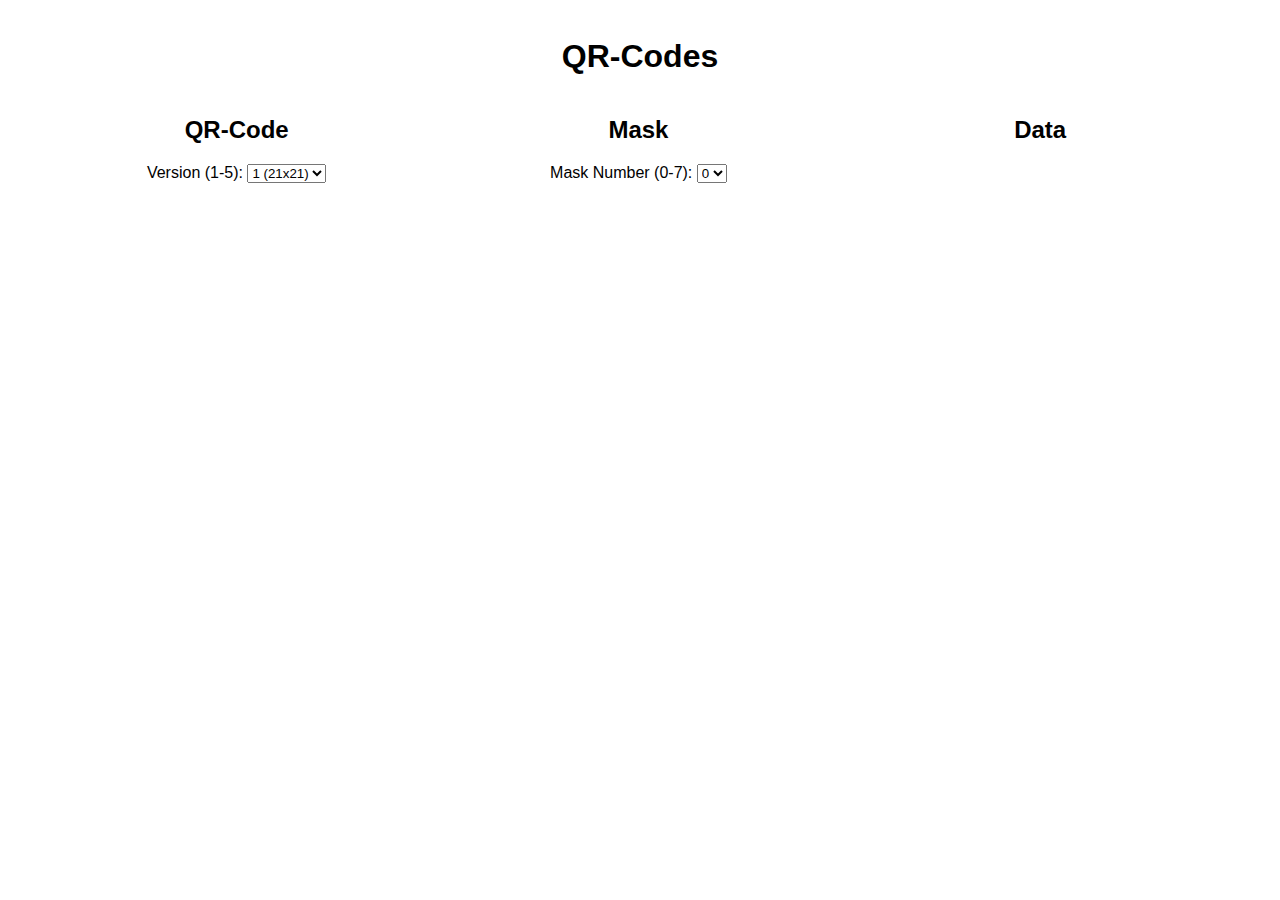
==== index.html @ 19270152 "First Release" ====
<html lang="en">
<head>
	<meta charset="UTF-8">
	<title>QR-Codes</title>
	<script language="javascript" src="libraries/p5.js"></script>
	<script language="javascript" src="libraries/p5.dom.js"></script>
	<style>
		body {
			font-family: Arial;
			padding: 30px;
		}
		
		h1, h2 {
			text-align: center;
		}
		
		#section1, #section2, #section3 {
			display: inline-block;
			width: 33%;
			text-align: center;
		}
		
		canvas {
			padding: 15px;
		}
	</style>
</head>
<body>
	<h1>QR-Codes</h1>
	<script>
		var version = 1;
		var width = 17 + 4*version;
		var canvasWidth = window.innerWidth/5;
		var maskNumber = 1;
		var mask = [];
		var qrCode = [];
		var qrCodeOverlay = [];
		
		var versionNumberElement;
		
		window.onload = function() { // improve styling for small screens
			if (window.innerWidth<1000) { 
				canvasWidth = window.innerWidth/3;
				document.getElementById("section1").style.display = "block";
				document.getElementById("section2").style.display = "block";
				document.getElementById("section3").style.display = "block";
				document.getElementById("section1").style.width = "100%";
				document.getElementById("section2").style.width = "100%";
				document.getElementById("section3").style.width = "100%";
			}
		}
		
		// section 1 - QR-Code
		var funcSection1 = function(p) {
			p.setup = function() {
				p.createCanvas(canvasWidth+1, canvasWidth+1);
				p.noLoop();
				for (var i=0; i<width; i++) {
					qrCode[i] = [];
					qrCodeOverlay[i] = [];
					for (var j=0; j<width; j++) {
						qrCode[i][j]=255;
						qrCodeOverlay[i][j] = false;
					}
				}
				versionNumberElement = document.getElementById("versionNumber");
				
				// Generate basic elements of qr-code
				
				p.setFinderPatterns(0,0); // generate finder patterns
				p.setFinderPatterns(width-7,0);
				p.setFinderPatterns(0,width-7);
				if (version > 1) { // generate alignment patterns
					p.setAlignmentPatterns(width-7,width-7); 
				}
				
				for (i=0; i<9; i++) { // generate formating cells top left
					qrCodeOverlay[i][8] = [117,193,255];
				} 
				for (j=0; j<9; j++) { // generate formating cells top left
					qrCodeOverlay[8][j] = [117,193,255];
				} 
				for (j=0; j<8; j++) { // generate formating cells bottom left
					qrCodeOverlay[8][width-j] = [117,193,255];
				} 
				for (i=1; i<9; i++) { // generate formating cells top right
					qrCodeOverlay[width-i][8] = [117,193,255];
				} 
				
				qrCodeOverlay[8][6] = [0,0,0]; // timing patterns horizontal
				for (var i=0; i<width-15; i+=2) {
					qrCodeOverlay[9+i][6] = [255,255,255];
					qrCodeOverlay[10+i][6] = [0,0,0];
				}
				qrCodeOverlay[6][8] = [0,0,0]; // timing patterns vertical
				for (var j=0; j<width-15; j+=2) {
					qrCodeOverlay[6][9+j] = [255,255,255];
					qrCodeOverlay[6][10+j] = [0,0,0];
				}
				
				qrCodeOverlay[8][width-8] = [0,0,0]; // dark module 
			};
			
			p.reload = function() {
				version = parseInt(versionNumberElement.value);
				width = 17 + 4*version;
				﻿section1.setup();
				section2.setup();
				section3.setup();
				﻿section1.draw();
				section2.draw();
				section3.draw();
			}
			
			p.setFinderPatterns = function(x,y) {
				for (i=-1; i<8; i++) { // outer white border
					if (x+i>-1 && x+i<width) {
						for (j=-1; j<8; j++) {
							if (y+j>-1 && y+j<width) qrCodeOverlay[x+i][y+j] = [255,255,255];
						}
					}
				}
				
				for (i=0; i<7; i++) { // outer black box
					for (j=0; j<7; j++) qrCodeOverlay[x+i][y+j] = [0,0,0];
				}
				
				for (i=1; i<6; i++) { // inner white border
					for (j=1; j<6; j++) qrCodeOverlay[x+i][y+j] = [255,255,255];
				}
				
				for (i=2; i<5; i++) { // inner black box
					for (j=2; j<5; j++) qrCodeOverlay[x+i][y+j] = [0,0,0];	
				}
			}
			
			p.setAlignmentPatterns = function(x,y) {
				for (i=-2; i<3; i++) { // outer black border
					for (j=-2; j<3; j++) {
						qrCodeOverlay[x+i][y+j] = [0,0,0];
					}
				}
				
				for (i=-1; i<2; i++) { // outer white border
					for (j=-1; j<2; j++) {
						qrCodeOverlay[x+i][y+j] = [255,255,255];
					}
				}
				
				qrCodeOverlay[x][y] = [0,0,0]; // inner black dot
			}
					
			p.draw = function() {
				p.background(0);
				p.stroke(200);
				p.strokeWeight(1);
				var rectWidth = canvasWidth/width;
				for (var i=0; i<width; i++) {
					for (var j=0; j<width; j++) {
						if (qrCodeOverlay[i][j]) {
							p.fill(qrCodeOverlay[i][j]);
						} else {
							p.fill(qrCode[i][j]);
						}
						p.rect(i*rectWidth,j*rectWidth,i*rectWidth+rectWidth,j*rectWidth+rectWidth);
					}
				}
			};
		};
		var section1 = new p5(funcSection1, 'section1-canvas');
		
		// section 2 - Mask
		var maskNumberElement;
		var funcSection2 = function(p) {
			
			p.setup = function() {
				p.createCanvas(canvasWidth+1, canvasWidth+1);
				p.noLoop();
				maskNumberElement = document.getElementById("maskNumber");
				p.generateMask();

			};
			
			p.generateMask = function() {
				maskNumber = maskNumberElement.value;
				for (var i=0; i<width; i++) {
					mask[i] = [];
					for (var j=0; j<width; j++) {
						mask[i][j]=p.calcMask(i,j);
					}
				}
				p.draw();
				if(section3._setupDone)section3.draw();
			};
						
			p.draw = function() {
				p.background(0);
				p.stroke(200);
				p.strokeWeight(1);
				var rectWidth = canvasWidth/width;
				for (var i=0; i<width; i++) {
					for (var j=0; j<width; j++) {
						p.fill(mask[i][j]*255);
						p.rect(i*rectWidth,j*rectWidth,i*rectWidth+rectWidth,j*rectWidth+rectWidth);
					}
				}
			};
			
			p.isInFiveByFiveSquareAround = function(x,y,i,j) {
				return (i<x+3 && j<y+3 && i>x-3 && j>y-3);
			}
			
			p.calcMask = function(i,j) {
				i++; // coordinates start at 1 not at zero
				j++;

				if (i == 7 || j == 7) return 0.9; // timing patterns
				if (i>7) i--; // continue pattern after timing pattern
				if (j>7) j--;
			
				switch(maskNumber) {
					case "0":
						if ((i + j) % 2 == 0) return 0;
						else return 1;
					case "1":
						if ((j) % 2 == 0) return 0;
						else return 1;
					case "2":
						if ((i) % 3 == 0) return 0;
						else return 1;
					case "3":
						if ((i + j) % 3 == 0) return 0;
						else return 1;
					case "4":
						if ((Math.floor(j/2) + Math.floor(i/3)) % 2 == 0) return 0;
						else return 1;
					case "5":
						if (((i * j) % 2) + ((i * j) % 3) == 0) return 0;
						else return 1;
					case "6":
						if ((((i * j) % 2) + ((i * j) % 3)) % 2 == 0) return 0;
						else return 1;
					case "7":
						if ((((i + j) % 2) + ((i * j) % 3)) % 2 == 0) return 0;
						else return 1;
				}
			};
		};
		var section2 = new p5(funcSection2, 'section2-canvas');
		
		// section 3 - Data
		var funcSection3 = function(p) {
			p.setup = function() {
				p.createCanvas(canvasWidth+1, canvasWidth+1);
				p.noLoop();
			};
			
			p.draw = function() {
				p.background(0);
				p.stroke(200);
				p.strokeWeight(1);
				var rectWidth = canvasWidth/width;
				for (var i=0; i<width; i++) {
					for (var j=0; j<width; j++) {
						if (qrCodeOverlay[i][j]) {
							p.fill(qrCodeOverlay[i][j]); // draw from overlay
						} else {
							if (mask[i][j] != 0) {
								p.fill(qrCode[i][j]); // draw from qr code
							}  else {
								if (qrCode[i][j] == 255) { // draw inverted from qr code
									p.fill(0);
								} else {
									p.fill(255);
								}
							}
						}
						p.rect(i*rectWidth,j*rectWidth,i*rectWidth+rectWidth,j*rectWidth+rectWidth);
					}
				}
			};
		};
		var section3 = new p5(funcSection3, 'section3-canvas');
	</script>
	<div id="section1">
		<h2>QR-Code</h2>
		<div id="section1-canvas"></div>
		Version (1-5): <select id="versionNumber" onchange="section1.reload()">
			<option value="1">1 (21x21)</option>
			<option value="2">2 (25x25)</option>
			<option value="3">3 (29x29)</option>
			<option value="4">4 (31x31)</option>
			<option value="5">5 (37x37)</option>
		</select>
	</div>
	<div id="section2">
		<h2>Mask</h2>
		<div id="section2-canvas"></div>
		Mask Number (0-7): <select id="maskNumber" onchange="section2.generateMask()">
			<option value="0">0</option>
			<option value="1">1</option>
			<option value="2">2</option>
			<option value="3">3</option>
			<option value="4">4</option>
			<option value="5">5</option>
			<option value="6">6</option>
			<option value="7">7</option>
		</select>
	</div>
	<div id="section3">
		<h2>Data</h2>
		<div id="section3-canvas"></div>
		<br>
	</div>
</body>
</html>
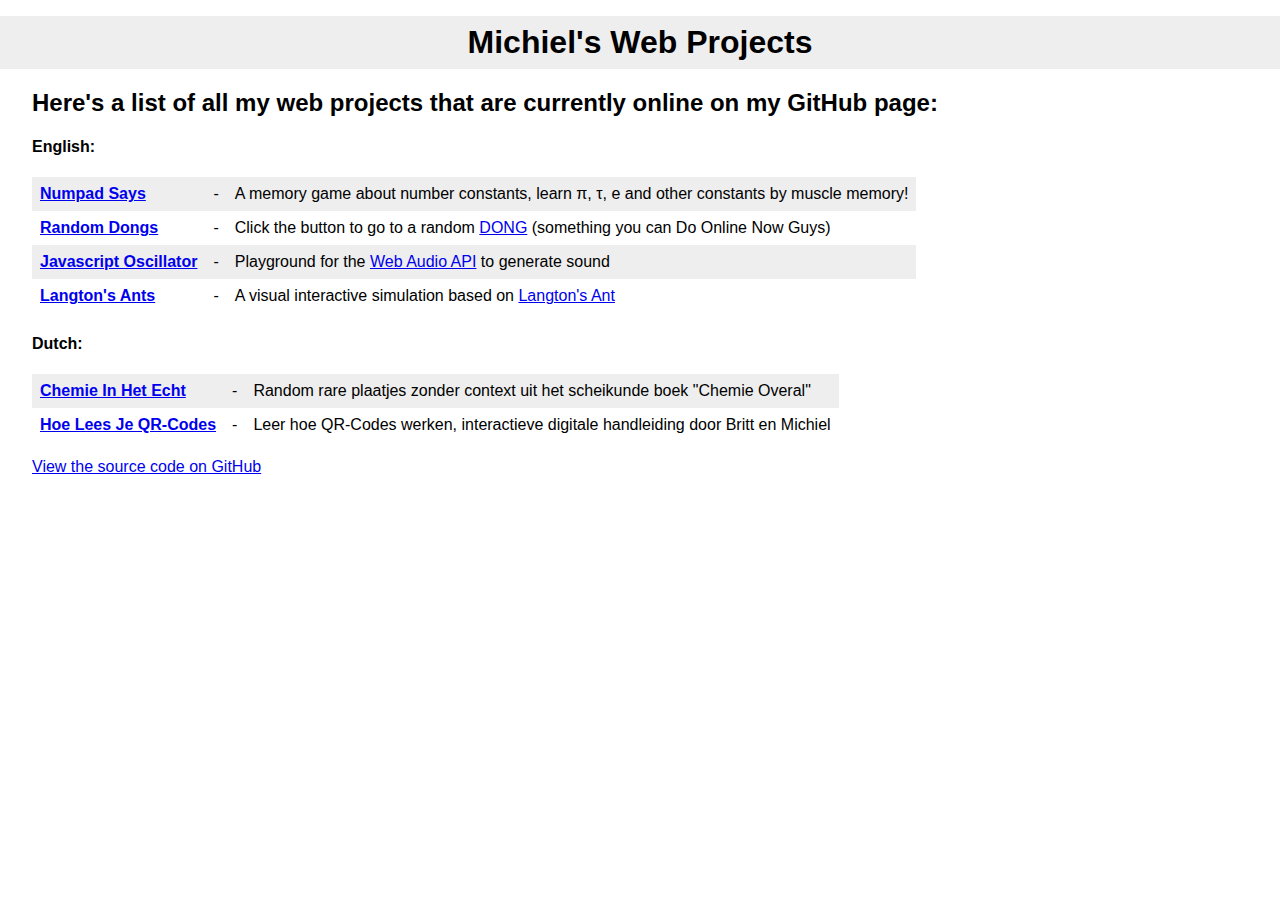
==== commit 2d9820a1: "Updated Javascript Oscillator" ====
--- a/index.html
+++ b/index.html
@@ -1,316 +1,70 @@
-<html lang="en">
+<html>
 <head>
-	<meta charset="UTF-8">
-	<title>QR-Codes</title>
-	<script language="javascript" src="libraries/p5.js"></script>
-	<script language="javascript" src="libraries/p5.dom.js"></script>
+	<title>Michiel's Web Projects</title>
 	<style>
 		body {
-			font-family: Arial;
-			padding: 30px;
+			margin: 32px;
+			font-family: Arial, Helvetica, sans-serif;
 		}
-		
-		h1, h2 {
+		h1 {
 			text-align: center;
+			margin: -16px -32px 0px -32px;
+			padding: 8px 32px;
+			background-color: #eee;
 		}
-		
-		#section1, #section2, #section3 {
-			display: inline-block;
-			width: 33%;
-			text-align: center;
+		table {
+			border-collapse: collapse;
 		}
-		
-		canvas {
-			padding: 15px;
+		tr, td {
+			padding: 8px;
+		}
+		tr:nth-child(odd) {
+			background-color: #eee;
+		}
+		.bold {
+			font-weight: bold;
 		}
 	</style>
 </head>
 <body>
-	<h1>QR-Codes</h1>
-	<script>
-		var version = 1;
-		var width = 17 + 4*version;
-		var canvasWidth = window.innerWidth/5;
-		var maskNumber = 1;
-		var mask = [];
-		var qrCode = [];
-		var qrCodeOverlay = [];
-		
-		var versionNumberElement;
-		
-		window.onload = function() { // improve styling for small screens
-			if (window.innerWidth<1000) { 
-				canvasWidth = window.innerWidth/3;
-				document.getElementById("section1").style.display = "block";
-				document.getElementById("section2").style.display = "block";
-				document.getElementById("section3").style.display = "block";
-				document.getElementById("section1").style.width = "100%";
-				document.getElementById("section2").style.width = "100%";
-				document.getElementById("section3").style.width = "100%";
-			}
-		}
-		
-		// section 1 - QR-Code
-		var funcSection1 = function(p) {
-			p.setup = function() {
-				p.createCanvas(canvasWidth+1, canvasWidth+1);
-				p.noLoop();
-				for (var i=0; i<width; i++) {
-					qrCode[i] = [];
-					qrCodeOverlay[i] = [];
-					for (var j=0; j<width; j++) {
-						qrCode[i][j]=255;
-						qrCodeOverlay[i][j] = false;
-					}
-				}
-				versionNumberElement = document.getElementById("versionNumber");
-				
-				// Generate basic elements of qr-code
-				
-				p.setFinderPatterns(0,0); // generate finder patterns
-				p.setFinderPatterns(width-7,0);
-				p.setFinderPatterns(0,width-7);
-				if (version > 1) { // generate alignment patterns
-					p.setAlignmentPatterns(width-7,width-7); 
-				}
-				
-				for (i=0; i<9; i++) { // generate formating cells top left
-					qrCodeOverlay[i][8] = [117,193,255];
-				} 
-				for (j=0; j<9; j++) { // generate formating cells top left
-					qrCodeOverlay[8][j] = [117,193,255];
-				} 
-				for (j=0; j<8; j++) { // generate formating cells bottom left
-					qrCodeOverlay[8][width-j] = [117,193,255];
-				} 
-				for (i=1; i<9; i++) { // generate formating cells top right
-					qrCodeOverlay[width-i][8] = [117,193,255];
-				} 
-				
-				qrCodeOverlay[8][6] = [0,0,0]; // timing patterns horizontal
-				for (var i=0; i<width-15; i+=2) {
-					qrCodeOverlay[9+i][6] = [255,255,255];
-					qrCodeOverlay[10+i][6] = [0,0,0];
-				}
-				qrCodeOverlay[6][8] = [0,0,0]; // timing patterns vertical
-				for (var j=0; j<width-15; j+=2) {
-					qrCodeOverlay[6][9+j] = [255,255,255];
-					qrCodeOverlay[6][10+j] = [0,0,0];
-				}
-				
-				qrCodeOverlay[8][width-8] = [0,0,0]; // dark module 
-			};
-			
-			p.reload = function() {
-				version = parseInt(versionNumberElement.value);
-				width = 17 + 4*version;
-				﻿section1.setup();
-				section2.setup();
-				section3.setup();
-				﻿section1.draw();
-				section2.draw();
-				section3.draw();
-			}
-			
-			p.setFinderPatterns = function(x,y) {
-				for (i=-1; i<8; i++) { // outer white border
-					if (x+i>-1 && x+i<width) {
-						for (j=-1; j<8; j++) {
-							if (y+j>-1 && y+j<width) qrCodeOverlay[x+i][y+j] = [255,255,255];
-						}
-					}
-				}
-				
-				for (i=0; i<7; i++) { // outer black box
-					for (j=0; j<7; j++) qrCodeOverlay[x+i][y+j] = [0,0,0];
-				}
-				
-				for (i=1; i<6; i++) { // inner white border
-					for (j=1; j<6; j++) qrCodeOverlay[x+i][y+j] = [255,255,255];
-				}
-				
-				for (i=2; i<5; i++) { // inner black box
-					for (j=2; j<5; j++) qrCodeOverlay[x+i][y+j] = [0,0,0];	
-				}
-			}
-			
-			p.setAlignmentPatterns = function(x,y) {
-				for (i=-2; i<3; i++) { // outer black border
-					for (j=-2; j<3; j++) {
-						qrCodeOverlay[x+i][y+j] = [0,0,0];
-					}
-				}
-				
-				for (i=-1; i<2; i++) { // outer white border
-					for (j=-1; j<2; j++) {
-						qrCodeOverlay[x+i][y+j] = [255,255,255];
-					}
-				}
-				
-				qrCodeOverlay[x][y] = [0,0,0]; // inner black dot
-			}
-					
-			p.draw = function() {
-				p.background(0);
-				p.stroke(200);
-				p.strokeWeight(1);
-				var rectWidth = canvasWidth/width;
-				for (var i=0; i<width; i++) {
-					for (var j=0; j<width; j++) {
-						if (qrCodeOverlay[i][j]) {
-							p.fill(qrCodeOverlay[i][j]);
-						} else {
-							p.fill(qrCode[i][j]);
-						}
-						p.rect(i*rectWidth,j*rectWidth,i*rectWidth+rectWidth,j*rectWidth+rectWidth);
-					}
-				}
-			};
-		};
-		var section1 = new p5(funcSection1, 'section1-canvas');
-		
-		// section 2 - Mask
-		var maskNumberElement;
-		var funcSection2 = function(p) {
-			
-			p.setup = function() {
-				p.createCanvas(canvasWidth+1, canvasWidth+1);
-				p.noLoop();
-				maskNumberElement = document.getElementById("maskNumber");
-				p.generateMask();
-
-			};
-			
-			p.generateMask = function() {
-				maskNumber = maskNumberElement.value;
-				for (var i=0; i<width; i++) {
-					mask[i] = [];
-					for (var j=0; j<width; j++) {
-						mask[i][j]=p.calcMask(i,j);
-					}
-				}
-				p.draw();
-				if(section3._setupDone)section3.draw();
-			};
-						
-			p.draw = function() {
-				p.background(0);
-				p.stroke(200);
-				p.strokeWeight(1);
-				var rectWidth = canvasWidth/width;
-				for (var i=0; i<width; i++) {
-					for (var j=0; j<width; j++) {
-						p.fill(mask[i][j]*255);
-						p.rect(i*rectWidth,j*rectWidth,i*rectWidth+rectWidth,j*rectWidth+rectWidth);
-					}
-				}
-			};
-			
-			p.isInFiveByFiveSquareAround = function(x,y,i,j) {
-				return (i<x+3 && j<y+3 && i>x-3 && j>y-3);
-			}
-			
-			p.calcMask = function(i,j) {
-				i++; // coordinates start at 1 not at zero
-				j++;
-
-				if (i == 7 || j == 7) return 0.9; // timing patterns
-				if (i>7) i--; // continue pattern after timing pattern
-				if (j>7) j--;
-			
-				switch(maskNumber) {
-					case "0":
-						if ((i + j) % 2 == 0) return 0;
-						else return 1;
-					case "1":
-						if ((j) % 2 == 0) return 0;
-						else return 1;
-					case "2":
-						if ((i) % 3 == 0) return 0;
-						else return 1;
-					case "3":
-						if ((i + j) % 3 == 0) return 0;
-						else return 1;
-					case "4":
-						if ((Math.floor(j/2) + Math.floor(i/3)) % 2 == 0) return 0;
-						else return 1;
-					case "5":
-						if (((i * j) % 2) + ((i * j) % 3) == 0) return 0;
-						else return 1;
-					case "6":
-						if ((((i * j) % 2) + ((i * j) % 3)) % 2 == 0) return 0;
-						else return 1;
-					case "7":
-						if ((((i + j) % 2) + ((i * j) % 3)) % 2 == 0) return 0;
-						else return 1;
-				}
-			};
-		};
-		var section2 = new p5(funcSection2, 'section2-canvas');
-		
-		// section 3 - Data
-		var funcSection3 = function(p) {
-			p.setup = function() {
-				p.createCanvas(canvasWidth+1, canvasWidth+1);
-				p.noLoop();
-			};
-			
-			p.draw = function() {
-				p.background(0);
-				p.stroke(200);
-				p.strokeWeight(1);
-				var rectWidth = canvasWidth/width;
-				for (var i=0; i<width; i++) {
-					for (var j=0; j<width; j++) {
-						if (qrCodeOverlay[i][j]) {
-							p.fill(qrCodeOverlay[i][j]); // draw from overlay
-						} else {
-							if (mask[i][j] != 0) {
-								p.fill(qrCode[i][j]); // draw from qr code
-							}  else {
-								if (qrCode[i][j] == 255) { // draw inverted from qr code
-									p.fill(0);
-								} else {
-									p.fill(255);
-								}
-							}
-						}
-						p.rect(i*rectWidth,j*rectWidth,i*rectWidth+rectWidth,j*rectWidth+rectWidth);
-					}
-				}
-			};
-		};
-		var section3 = new p5(funcSection3, 'section3-canvas');
-	</script>
-	<div id="section1">
-		<h2>QR-Code</h2>
-		<div id="section1-canvas"></div>
-		Version (1-5): <select id="versionNumber" onchange="section1.reload()">
-			<option value="1">1 (21x21)</option>
-			<option value="2">2 (25x25)</option>
-			<option value="3">3 (29x29)</option>
-			<option value="4">4 (31x31)</option>
-			<option value="5">5 (37x37)</option>
-		</select>
-	</div>
-	<div id="section2">
-		<h2>Mask</h2>
-		<div id="section2-canvas"></div>
-		Mask Number (0-7): <select id="maskNumber" onchange="section2.generateMask()">
-			<option value="0">0</option>
-			<option value="1">1</option>
-			<option value="2">2</option>
-			<option value="3">3</option>
-			<option value="4">4</option>
-			<option value="5">5</option>
-			<option value="6">6</option>
-			<option value="7">7</option>
-		</select>
-	</div>
-	<div id="section3">
-		<h2>Data</h2>
-		<div id="section3-canvas"></div>
-		<br>
-	</div>
+	<h1>Michiel's Web Projects</h1>
+	<h2>Here's a list of all my web projects that are currently online on my GitHub page:</h2>
+	<h4>English:</h4>
+	<table>
+		<tr>
+			<td><a class="bold" href="https://michielp1807.github.io/numpad-says/">Numpad Says</a></td>
+			<td>-</td>
+			<td>A memory game about number constants, learn π, τ, e and other constants by muscle memory!</td>
+		</tr>
+		<tr>
+			<td><a class="bold" href="https://michielp1807.github.io/dong/">Random Dongs</a></td>
+			<td>-</td>
+			<td>Click the button to go to a random <a target="_blank" href="https://www.youtube.com/dong">DONG</a> (something you can Do Online Now Guys)</td>
+		</tr>
+		<tr>
+			<td><a class="bold" href="https://michielp1807.github.io/osc/">Javascript Oscillator</a></td>
+			<td>-</td>
+			<td>Playground for the <a target="_blank" href="https://developer.mozilla.org/en-US/docs/Web/API/Web_Audio_API">Web Audio API</a> to generate sound</td>
+		</tr>
+		<tr>
+			<td><a class="bold" href="https://michielp1807.github.io/ants/">Langton's Ants</a></td>
+			<td>-</td>
+			<td>A visual interactive simulation based on <a target="_blank" href="https://en.wikipedia.org/wiki/Langton%27s_ant">Langton's Ant</a></td>
+		</tr>
+	</table>
+	<h4>Dutch:</h4>
+	<table>
+		<tr>
+			<td><a class="bold" href="https://michielp1807.github.io/chemie-ihe/">Chemie In Het Echt</a></td>
+			<td>-</td>
+			<td>Random rare plaatjes zonder context uit het scheikunde boek "Chemie Overal"</td>
+		</tr>
+		<tr>
+			<td><a class="bold" href="https://michielp1807.github.io/qr-codes/">Hoe Lees Je QR-Codes</a></td>
+			<td>-</td>
+			<td>Leer hoe QR-Codes werken, interactieve digitale handleiding door Britt en Michiel</td>
+		</tr>
+	</table>
+	<p><a target="_blank" href="https://github.com/MichielP1807/michielp1807.github.io">View the source code on GitHub</a></p>
 </body>
-</html>+</html>
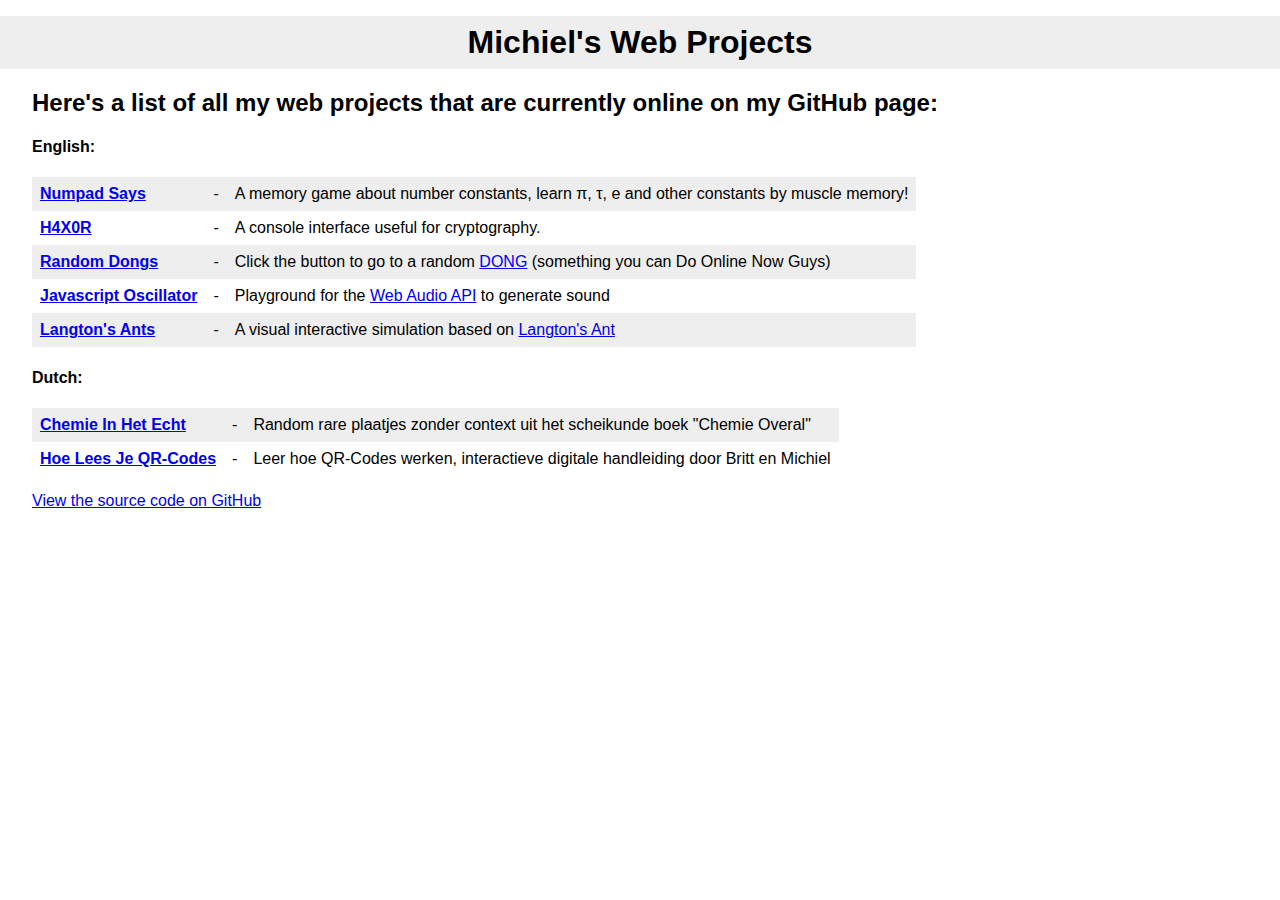
==== commit f4a57585: "Added H4X0R" ====
--- a/index.html
+++ b/index.html
@@ -32,35 +32,45 @@
 	<h4>English:</h4>
 	<table>
 		<tr>
-			<td><a class="bold" href="https://michielp1807.github.io/numpad-says/">Numpad Says</a></td>
+			<td><a class="bold" href="/numpad-says/">Numpad Says</a></td>
 			<td>-</td>
 			<td>A memory game about number constants, learn π, τ, e and other constants by muscle memory!</td>
 		</tr>
 		<tr>
-			<td><a class="bold" href="https://michielp1807.github.io/dong/">Random Dongs</a></td>
+			<td><a class="bold" href="/haxor/">H4X0R</a></td>
+			<td>-</td>
+			<td>A console interface useful for cryptography.</td>
+		</tr>
+		<tr>
+			<td><a class="bold" href="/dong/">Random Dongs</a></td>
 			<td>-</td>
 			<td>Click the button to go to a random <a target="_blank" href="https://www.youtube.com/dong">DONG</a> (something you can Do Online Now Guys)</td>
 		</tr>
 		<tr>
-			<td><a class="bold" href="https://michielp1807.github.io/osc/">Javascript Oscillator</a></td>
+			<td><a class="bold" href="/osc/">Javascript Oscillator</a></td>
 			<td>-</td>
 			<td>Playground for the <a target="_blank" href="https://developer.mozilla.org/en-US/docs/Web/API/Web_Audio_API">Web Audio API</a> to generate sound</td>
 		</tr>
 		<tr>
-			<td><a class="bold" href="https://michielp1807.github.io/ants/">Langton's Ants</a></td>
+			<td><a class="bold" href="/ants/">Langton's Ants</a></td>
 			<td>-</td>
 			<td>A visual interactive simulation based on <a target="_blank" href="https://en.wikipedia.org/wiki/Langton%27s_ant">Langton's Ant</a></td>
 		</tr>
+		<!-- <tr>
+			<td><a class="bold" href="/captcha/">(WIP) The Captcha Game</a></td>
+			<td>-</td>
+			<td>A game about solving captchas...</td>
+		</tr> -->
 	</table>
 	<h4>Dutch:</h4>
 	<table>
 		<tr>
-			<td><a class="bold" href="https://michielp1807.github.io/chemie-ihe/">Chemie In Het Echt</a></td>
+			<td><a class="bold" href="/chemie-ihe/">Chemie In Het Echt</a></td>
 			<td>-</td>
 			<td>Random rare plaatjes zonder context uit het scheikunde boek "Chemie Overal"</td>
 		</tr>
 		<tr>
-			<td><a class="bold" href="https://michielp1807.github.io/qr-codes/">Hoe Lees Je QR-Codes</a></td>
+			<td><a class="bold" href="/qr-codes/">Hoe Lees Je QR-Codes</a></td>
 			<td>-</td>
 			<td>Leer hoe QR-Codes werken, interactieve digitale handleiding door Britt en Michiel</td>
 		</tr>
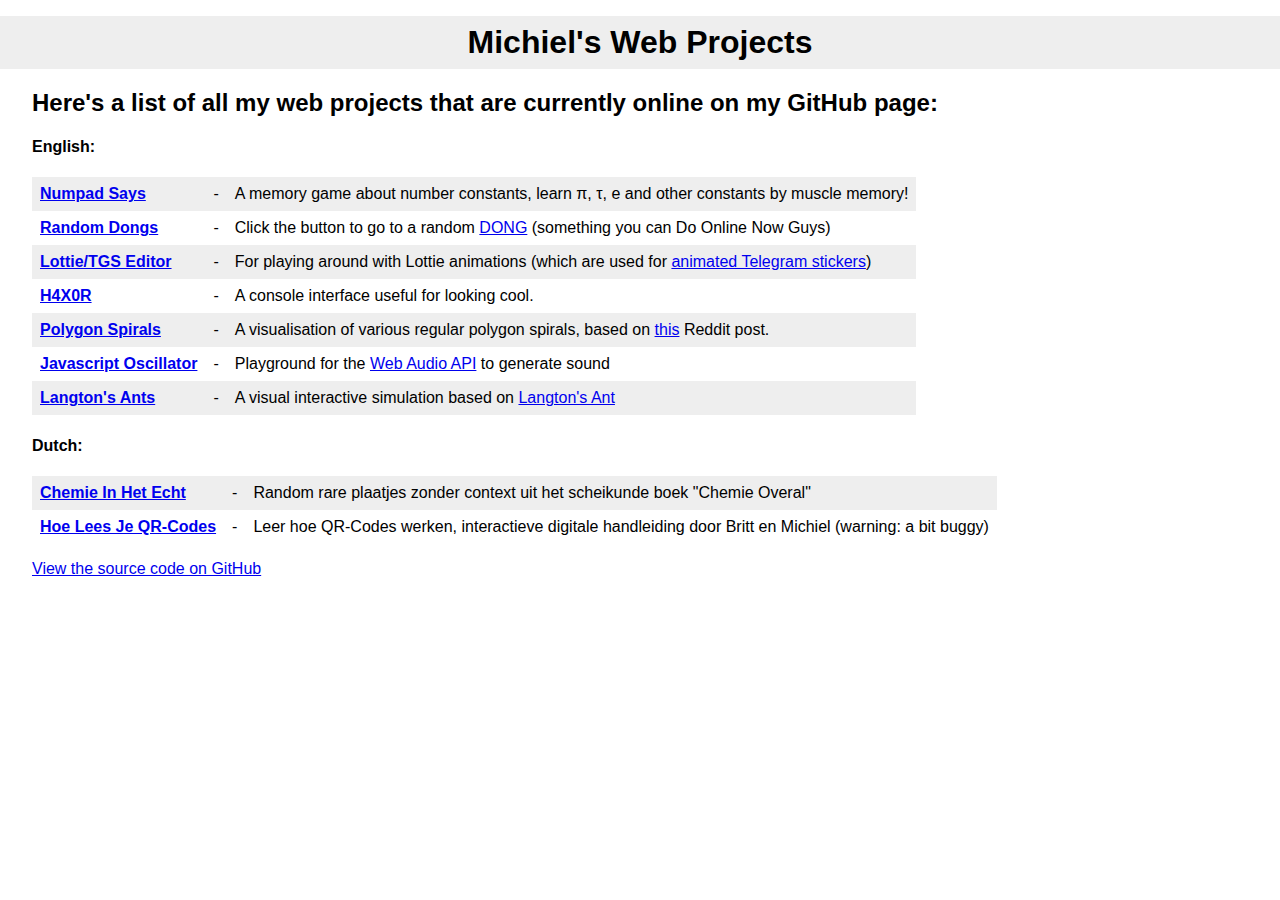
==== commit e16a4967: "Update index.html" ====
--- a/index.html
+++ b/index.html
@@ -37,14 +37,24 @@
 			<td>A memory game about number constants, learn π, τ, e and other constants by muscle memory!</td>
 		</tr>
 		<tr>
+			<td><a class="bold" href="/dong/">Random Dongs</a></td>
+			<td>-</td>
+			<td>Click the button to go to a random <a target="_blank" href="https://www.youtube.com/playlist?list=PLL0602iqqyiy6_ude-mFEJ7DRqqf0p-9o">DONG</a> (something you can Do Online Now Guys)</td>
+		</tr>
+		<tr>
+			<td><a class="bold" href="/lottie-editor/">Lottie/TGS Editor</a></td>
+			<td>-</td>
+			<td>For playing around with Lottie animations (which are used for <a target="_blank" href="https://telegram.org/blog/animated-stickers">animated Telegram stickers</a>)</td>
+		</tr>
+		<tr>
 			<td><a class="bold" href="/haxor/">H4X0R</a></td>
 			<td>-</td>
-			<td>A console interface useful for cryptography.</td>
+			<td>A console interface useful for looking cool.</td>
 		</tr>
 		<tr>
-			<td><a class="bold" href="/dong/">Random Dongs</a></td>
+			<td><a class="bold" href="/polygon-spirals/">Polygon Spirals</a></td>
 			<td>-</td>
-			<td>Click the button to go to a random <a target="_blank" href="https://www.youtube.com/dong">DONG</a> (something you can Do Online Now Guys)</td>
+			<td>A visualisation of various regular polygon spirals, based on <a target="_blank" href="https://www.reddit.com/r/GeometryIsNeat/comments/awh6rt/similar_figures/ehn3e7l/">this</a> Reddit post.</td>
 		</tr>
 		<tr>
 			<td><a class="bold" href="/osc/">Javascript Oscillator</a></td>
@@ -56,11 +66,6 @@
 			<td>-</td>
 			<td>A visual interactive simulation based on <a target="_blank" href="https://en.wikipedia.org/wiki/Langton%27s_ant">Langton's Ant</a></td>
 		</tr>
-		<!-- <tr>
-			<td><a class="bold" href="/captcha/">(WIP) The Captcha Game</a></td>
-			<td>-</td>
-			<td>A game about solving captchas...</td>
-		</tr> -->
 	</table>
 	<h4>Dutch:</h4>
 	<table>
@@ -72,7 +77,7 @@
 		<tr>
 			<td><a class="bold" href="/qr-codes/">Hoe Lees Je QR-Codes</a></td>
 			<td>-</td>
-			<td>Leer hoe QR-Codes werken, interactieve digitale handleiding door Britt en Michiel</td>
+			<td>Leer hoe QR-Codes werken, interactieve digitale handleiding door Britt en Michiel (warning: a bit buggy)</td>
 		</tr>
 	</table>
 	<p><a target="_blank" href="https://github.com/MichielP1807/michielp1807.github.io">View the source code on GitHub</a></p>
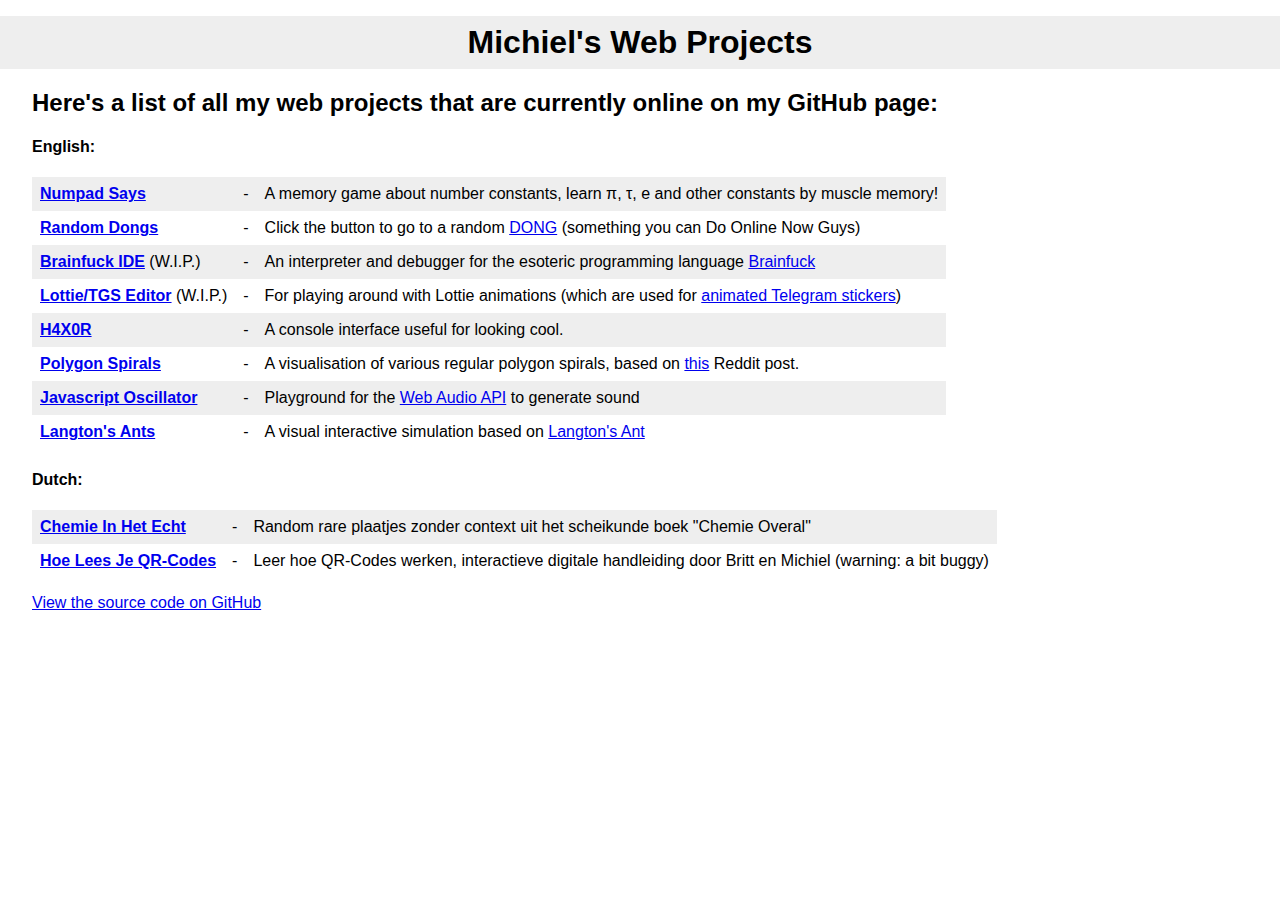
==== commit 2a79b9bd: "Add Brainfuck IDE" ====
--- a/index.html
+++ b/index.html
@@ -1,85 +1,95 @@
-<html>
-<head>
-	<title>Michiel's Web Projects</title>
-	<style>
-		body {
-			margin: 32px;
-			font-family: Arial, Helvetica, sans-serif;
-		}
-		h1 {
-			text-align: center;
-			margin: -16px -32px 0px -32px;
-			padding: 8px 32px;
-			background-color: #eee;
-		}
-		table {
-			border-collapse: collapse;
-		}
-		tr, td {
-			padding: 8px;
-		}
-		tr:nth-child(odd) {
-			background-color: #eee;
-		}
-		.bold {
-			font-weight: bold;
-		}
-	</style>
-</head>
-<body>
-	<h1>Michiel's Web Projects</h1>
-	<h2>Here's a list of all my web projects that are currently online on my GitHub page:</h2>
-	<h4>English:</h4>
-	<table>
-		<tr>
-			<td><a class="bold" href="/numpad-says/">Numpad Says</a></td>
-			<td>-</td>
-			<td>A memory game about number constants, learn π, τ, e and other constants by muscle memory!</td>
-		</tr>
-		<tr>
-			<td><a class="bold" href="/dong/">Random Dongs</a></td>
-			<td>-</td>
-			<td>Click the button to go to a random <a target="_blank" href="https://www.youtube.com/playlist?list=PLL0602iqqyiy6_ude-mFEJ7DRqqf0p-9o">DONG</a> (something you can Do Online Now Guys)</td>
-		</tr>
-		<tr>
-			<td><a class="bold" href="/lottie-editor/">Lottie/TGS Editor</a></td>
-			<td>-</td>
-			<td>For playing around with Lottie animations (which are used for <a target="_blank" href="https://telegram.org/blog/animated-stickers">animated Telegram stickers</a>)</td>
-		</tr>
-		<tr>
-			<td><a class="bold" href="/haxor/">H4X0R</a></td>
-			<td>-</td>
-			<td>A console interface useful for looking cool.</td>
-		</tr>
-		<tr>
-			<td><a class="bold" href="/polygon-spirals/">Polygon Spirals</a></td>
-			<td>-</td>
-			<td>A visualisation of various regular polygon spirals, based on <a target="_blank" href="https://www.reddit.com/r/GeometryIsNeat/comments/awh6rt/similar_figures/ehn3e7l/">this</a> Reddit post.</td>
-		</tr>
-		<tr>
-			<td><a class="bold" href="/osc/">Javascript Oscillator</a></td>
-			<td>-</td>
-			<td>Playground for the <a target="_blank" href="https://developer.mozilla.org/en-US/docs/Web/API/Web_Audio_API">Web Audio API</a> to generate sound</td>
-		</tr>
-		<tr>
-			<td><a class="bold" href="/ants/">Langton's Ants</a></td>
-			<td>-</td>
-			<td>A visual interactive simulation based on <a target="_blank" href="https://en.wikipedia.org/wiki/Langton%27s_ant">Langton's Ant</a></td>
-		</tr>
-	</table>
-	<h4>Dutch:</h4>
-	<table>
-		<tr>
-			<td><a class="bold" href="/chemie-ihe/">Chemie In Het Echt</a></td>
-			<td>-</td>
-			<td>Random rare plaatjes zonder context uit het scheikunde boek "Chemie Overal"</td>
-		</tr>
-		<tr>
-			<td><a class="bold" href="/qr-codes/">Hoe Lees Je QR-Codes</a></td>
-			<td>-</td>
-			<td>Leer hoe QR-Codes werken, interactieve digitale handleiding door Britt en Michiel (warning: a bit buggy)</td>
-		</tr>
-	</table>
-	<p><a target="_blank" href="https://github.com/MichielP1807/michielp1807.github.io">View the source code on GitHub</a></p>
-</body>
-</html>
+<html>
+<head>
+	<title>Michiel's Web Projects</title>
+	<style>
+		body {
+			margin: 32px;
+			font-family: Arial, Helvetica, sans-serif;
+		}
+
+		h1 {
+			text-align: center;
+			margin: -16px -32px 0px -32px;
+			padding: 8px 32px;
+			background-color: #eee;
+		}
+
+		table {
+			border-collapse: collapse;
+		}
+		
+		tr, td {
+			padding: 8px;
+		}
+		
+		tr:nth-child(odd) {
+			background-color: #eee;
+		}
+		
+		.bold {
+			font-weight: bold;
+		}
+	</style>
+</head>
+<body>
+	<h1>Michiel's Web Projects</h1>
+	<h2>Here's a list of all my web projects that are currently online on my GitHub page:</h2>
+	<h4>English:</h4>
+	<table>
+		<tr>
+			<td><a class="bold" href="/numpad-says/">Numpad Says</a></td>
+			<td>-</td>
+			<td>A memory game about number constants, learn π, τ, e and other constants by muscle memory!</td>
+		</tr>
+		<tr>
+			<td><a class="bold" href="/dong/">Random Dongs</a></td>
+			<td>-</td>
+			<td>Click the button to go to a random <a target="_blank" href="https://www.youtube.com/playlist?list=PLL0602iqqyiy6_ude-mFEJ7DRqqf0p-9o">DONG</a> (something you can Do Online Now Guys)</td>
+		</tr>
+		<tr>
+			<td><a class="bold" href="/brainfuck/">Brainfuck IDE</a> (W.I.P.)</td>
+			<td>-</td>
+			<td>An interpreter and debugger for the esoteric programming language <a target="_blank" href="https://en.wikipedia.org/wiki/Brainfuck">Brainfuck</a></td>
+		</tr>
+		<tr>
+			<td><a class="bold" href="/lottie-editor/">Lottie/TGS Editor</a> (W.I.P.)</td>
+			<td>-</td>
+			<td>For playing around with Lottie animations (which are used for <a target="_blank" href="https://telegram.org/blog/animated-stickers">animated Telegram stickers</a>)</td>
+		</tr>
+		<tr>
+			<td><a class="bold" href="/haxor/">H4X0R</a></td>
+			<td>-</td>
+			<td>A console interface useful for looking cool.</td>
+		</tr>
+		<tr>
+			<td><a class="bold" href="/polygon-spirals/">Polygon Spirals</a></td>
+			<td>-</td>
+			<td>A visualisation of various regular polygon spirals, based on <a target="_blank" href="https://www.reddit.com/r/GeometryIsNeat/comments/awh6rt/similar_figures/ehn3e7l/">this</a> Reddit post.</td>
+		</tr>
+		<tr>
+			<td><a class="bold" href="/osc/">Javascript Oscillator</a></td>
+			<td>-</td>
+			<td>Playground for the <a target="_blank" href="https://developer.mozilla.org/en-US/docs/Web/API/Web_Audio_API">Web Audio API</a> to generate sound</td>
+		</tr>
+		<tr>
+			<td><a class="bold" href="/ants/">Langton's Ants</a></td>
+			<td>-</td>
+			<td>A visual interactive simulation based on <a target="_blank" href="https://en.wikipedia.org/wiki/Langton%27s_ant">Langton's Ant</a></td>
+		</tr>
+	</table>
+	<h4>Dutch:</h4>
+	<table>
+		<tr>
+			<td><a class="bold" href="/chemie-ihe/">Chemie In Het Echt</a></td>
+			<td>-</td>
+			<td>Random rare plaatjes zonder context uit het scheikunde boek "Chemie Overal"</td>
+		</tr>
+		<tr>
+			<td><a class="bold" href="/qr-codes/">Hoe Lees Je QR-Codes</a></td>
+			<td>-</td>
+			<td>Leer hoe QR-Codes werken, interactieve digitale handleiding door Britt en Michiel (warning: a bit buggy)</td>
+		</tr>
+	</table>
+	<p><a target="_blank" href="https://github.com/MichielP1807/michielp1807.github.io">View the source code on GitHub</a></p>
+</body>
+</html>
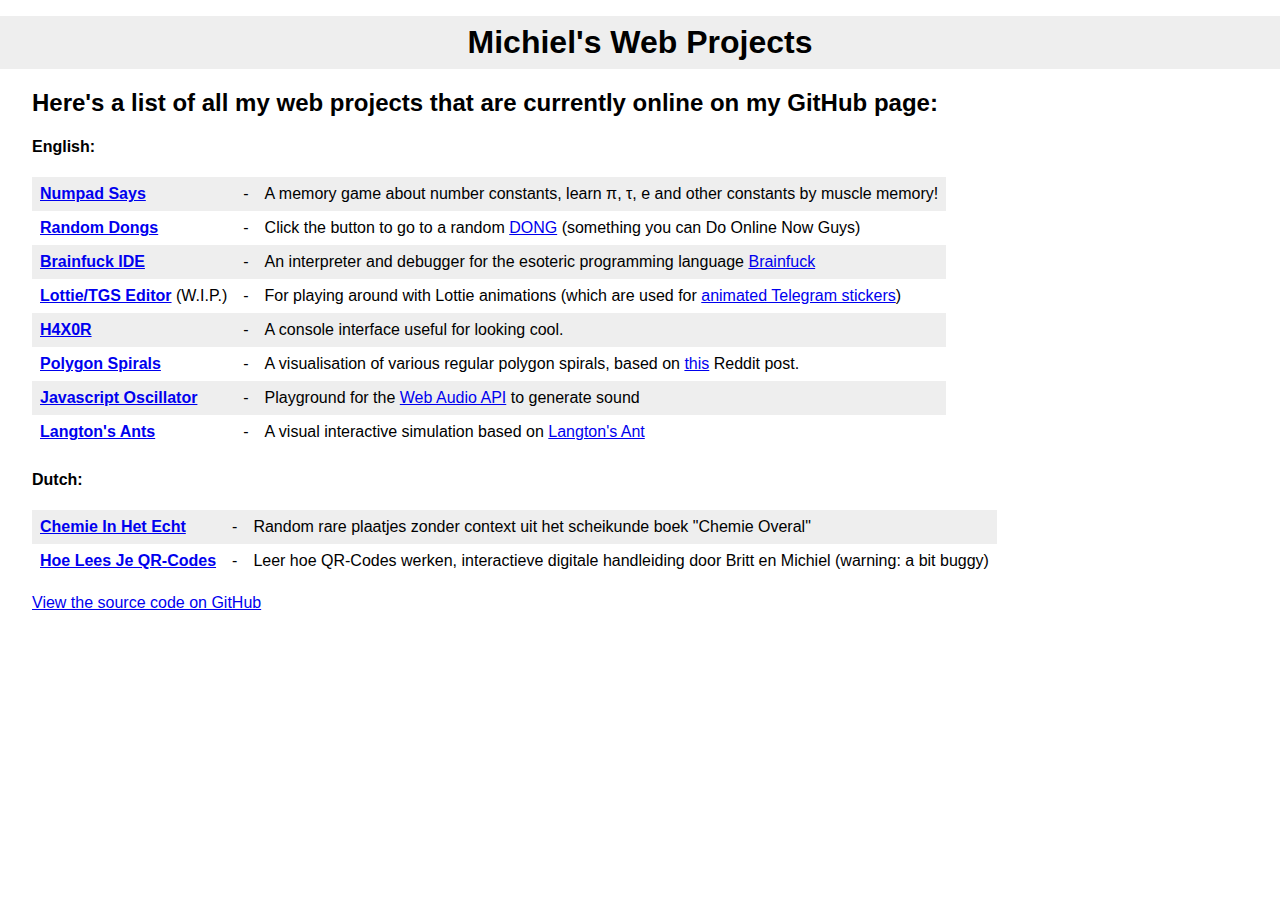
==== commit b32ef954: "Brainfuck IDE works!" ====
--- a/index.html
+++ b/index.html
@@ -47,7 +47,7 @@
 			<td>Click the button to go to a random <a target="_blank" href="https://www.youtube.com/playlist?list=PLL0602iqqyiy6_ude-mFEJ7DRqqf0p-9o">DONG</a> (something you can Do Online Now Guys)</td>
 		</tr>
 		<tr>
-			<td><a class="bold" href="/brainfuck/">Brainfuck IDE</a> (W.I.P.)</td>
+			<td><a class="bold" href="/brainfuck/">Brainfuck IDE</a></td>
 			<td>-</td>
 			<td>An interpreter and debugger for the esoteric programming language <a target="_blank" href="https://en.wikipedia.org/wiki/Brainfuck">Brainfuck</a></td>
 		</tr>
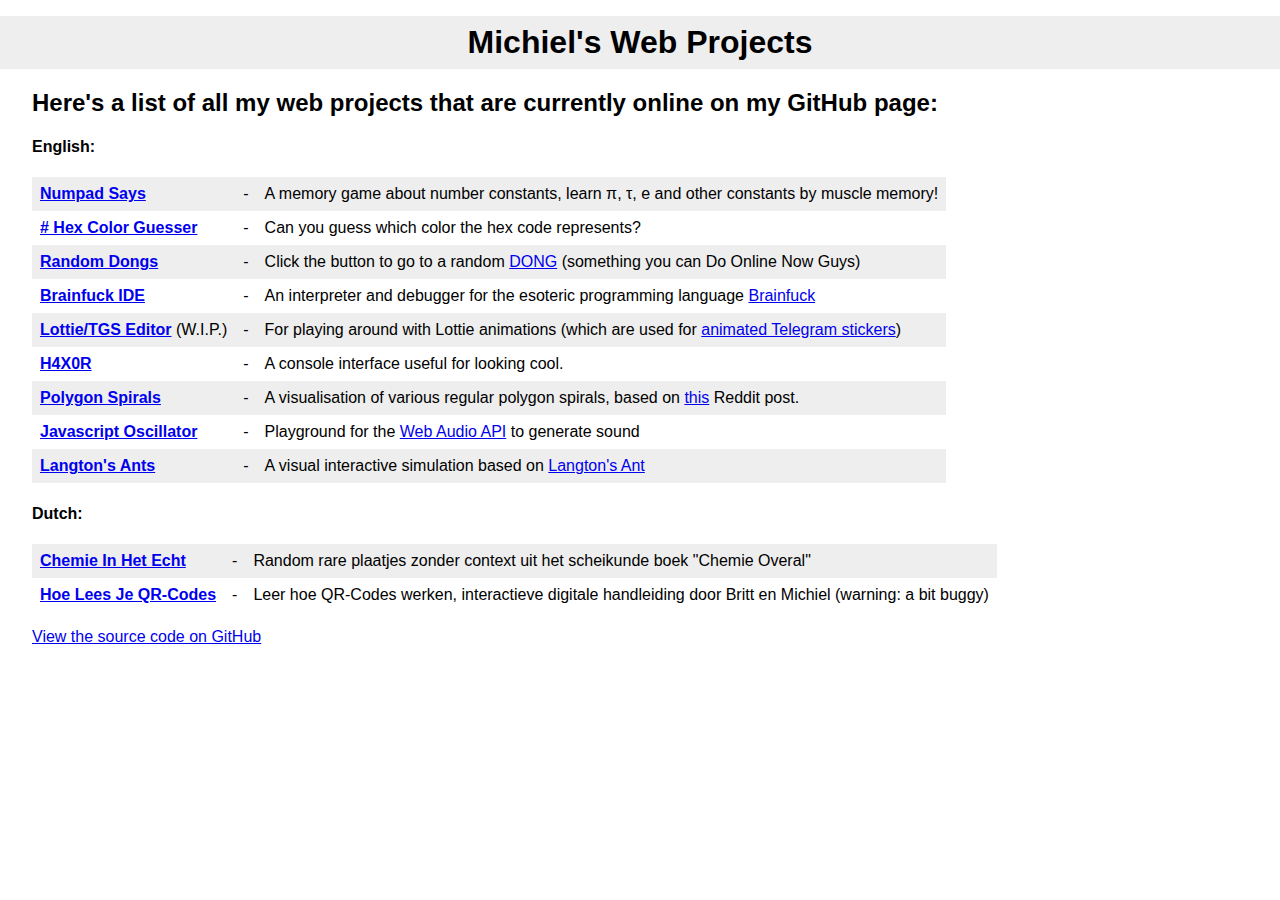
==== commit d6433a17: "Add hex color guesser" ====
--- a/index.html
+++ b/index.html
@@ -40,6 +40,11 @@
 			<td><a class="bold" href="/numpad-says/">Numpad Says</a></td>
 			<td>-</td>
 			<td>A memory game about number constants, learn π, τ, e and other constants by muscle memory!</td>
+		</tr>
+		<tr>
+			<td><a class="bold" href="/hex-colors/"># Hex Color Guesser</a></td>
+			<td>-</td>
+			<td>Can you guess which color the hex code represents?</td>
 		</tr>
 		<tr>
 			<td><a class="bold" href="/dong/">Random Dongs</a></td>
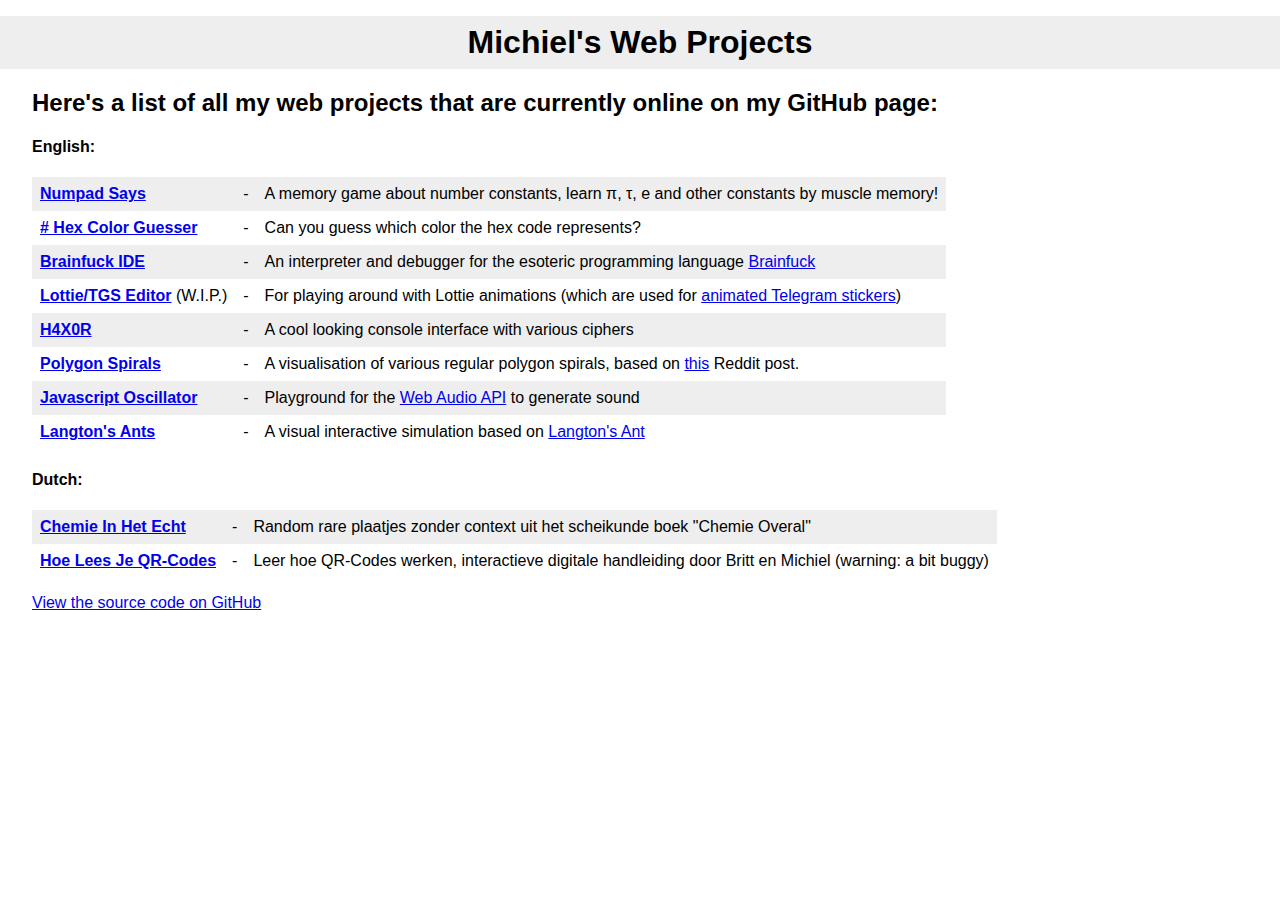
==== commit aba30174: "Remove ding" ====
--- a/index.html
+++ b/index.html
@@ -47,11 +47,6 @@
 			<td>Can you guess which color the hex code represents?</td>
 		</tr>
 		<tr>
-			<td><a class="bold" href="/dong/">Random Dongs</a></td>
-			<td>-</td>
-			<td>Click the button to go to a random <a target="_blank" href="https://www.youtube.com/playlist?list=PLL0602iqqyiy6_ude-mFEJ7DRqqf0p-9o">DONG</a> (something you can Do Online Now Guys)</td>
-		</tr>
-		<tr>
 			<td><a class="bold" href="/brainfuck/">Brainfuck IDE</a></td>
 			<td>-</td>
 			<td>An interpreter and debugger for the esoteric programming language <a target="_blank" href="https://en.wikipedia.org/wiki/Brainfuck">Brainfuck</a></td>
@@ -64,7 +59,7 @@
 		<tr>
 			<td><a class="bold" href="/haxor/">H4X0R</a></td>
 			<td>-</td>
-			<td>A console interface useful for looking cool.</td>
+			<td>A cool looking console interface with various ciphers</td>
 		</tr>
 		<tr>
 			<td><a class="bold" href="/polygon-spirals/">Polygon Spirals</a></td>
